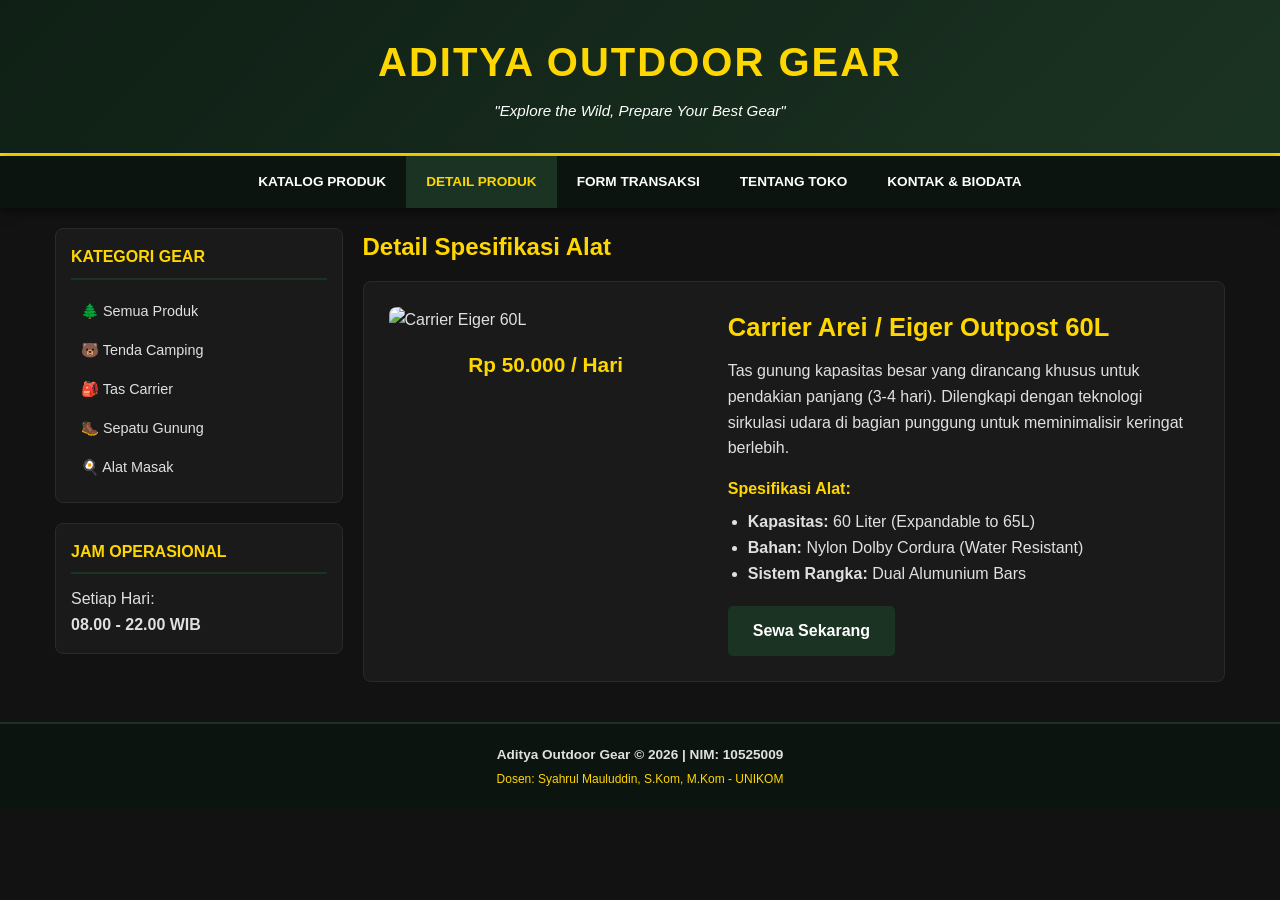
==== detail.html @ c986e5f4 "Add files via upload" ====
<!DOCTYPE html>
<html lang="id">
<head>
  <meta charset="UTF-8">
  <meta name="viewport" content="width=device-width, initial-scale=1.0">
  <title>Aditya Outdoor Gear - Detail Produk</title>
  <link rel="stylesheet" href="css/style.css">
</head>
<body>

  <!-- HEADER -->
  <header class="header">
    <div class="logo">
      <h1>ADITYA OUTDOOR GEAR</h1>
      <p><i>"Explore the Wild, Prepare Your Best Gear"</i></p>
    </div>
  </header>

  <!-- NAVBAR -->
  <nav class="navbar">
    <ul>
      <li><a href="index.html">KATALOG PRODUK</a></li>
      <li><a href="detail.html" class="active">DETAIL PRODUK</a></li>
      <li><a href="transaksi.html">FORM TRANSAKSI</a></li>
      <li><a href="tentang.html">TENTANG TOKO</a></li>
      <li><a href="kontak.html">KONTAK & BIODATA</a></li>
    </ul>
  </nav>

  <!-- CONTAINER -->
  <div class="container">
    
    <!-- SIDEBAR -->
    <aside class="sidebar">
      <div class="widget">
        <h3>KATEGORI GEAR</h3>
        <ul class="category-list">
          <li><a href="index.html">🌲 Semua Produk</a></li>
          <li><a href="index.html">🐻 Tenda Camping</a></li>
          <li><a href="index.html">🎒 Tas Carrier</a></li>
          <li><a href="index.html">🥾 Sepatu Gunung</a></li>
          <li><a href="index.html">🍳 Alat Masak</a></li>
        </ul>
      </div>

      <div class="widget">
        <h3>JAM OPERASIONAL</h3>
        <p>Setiap Hari:<br><strong>08.00 - 22.00 WIB</strong></p>
      </div>
    </aside>

    <!-- MAIN CONTENT -->
    <main class="main-content">
      <h2>Detail Spesifikasi Alat</h2>
      
      <div class="detail-card" style="background-color: #1a1a1a; padding: 25px; border-radius: 8px; border: 1px solid #2a2a2a; display: flex; gap: 25px; flex-wrap: wrap;">
        <div class="detail-img" style="flex: 1; min-width: 250px;">
          <img src="https://github.com/Bulee76/Web-UTS/blob/main/tas%20carrier.jpg?raw=true" alt="Carrier Eiger 60L" style="width: 100%; border-radius: 8px;">
          <p class="price" style="color: #FFD700; font-size: 1.3rem; font-weight: bold; text-align: center; margin-top: 15px;">Rp 50.000 / Hari</p>
        </div>

        <div class="detail-info" style="flex: 1.5; min-width: 280px;">
          <h3 style="color: #FFD700; font-size: 1.6rem; margin-bottom: 10px;">Carrier Arei / Eiger Outpost 60L</h3>
          <p style="margin-bottom: 15px;">Tas gunung kapasitas besar yang dirancang khusus untuk pendakian panjang (3-4 hari). Dilengkapi dengan teknologi sirkulasi udara di bagian punggung untuk meminimalisir keringat berlebih.</p>
          
          <h4 style="color: #FFD700; margin-bottom: 8px;">Spesifikasi Alat:</h4>
          <ul style="margin-left: 20px; margin-bottom: 20px;">
            <li><strong>Kapasitas:</strong> 60 Liter (Expandable to 65L)</li>
            <li><strong>Bahan:</strong> Nylon Dolby Cordura (Water Resistant)</li>
            <li><strong>Sistem Rangka:</strong> Dual Alumunium Bars</li>
          </ul>

          <a href="transaksi.html" class="btn-detail" style="display: inline-block; text-align: center; padding: 12px 25px; font-size: 1rem;">Sewa Sekarang</a>
        </div>
      </div>
    </main>

  </div>

  <!-- FOOTER -->
  <footer class="footer">
    <p><strong>Aditya Outdoor Gear © 2026 | NIM: 10525009</strong></p>
    <p class="dosen">Dosen: Syahrul Mauluddin, S.Kom, M.Kom - UNIKOM</p>
  </footer>

  <script src="js/script.js"></script>
</body>
</html>
---- css/style.css ----
/* =========================================
   ADITYA OUTDOOR GEAR - MAIN STYLE
   ========================================= */

/* 1. RESET & BASE STYLE */
* {
  margin: 0;
  padding: 0;
  box-sizing: border-box;
  font-family: 'Segoe UI', Tahoma, Geneva, Verdana, sans-serif;
}

body {
  background-color: #121212;
  color: #e0e0e0;
  line-height: 1.6;
}

a {
  text-decoration: none;
  color: inherit;
}

/* 2. HEADER */
.header {
  background: linear-gradient(135deg, #0f1f15 0%, #1b3322 100%);
  color: #FFD700;
  text-align: center;
  padding: 30px 20px;
  border-bottom: 3px solid #FFD700;
}

.header h1 {
  font-size: 2.5rem;
  letter-spacing: 2px;
  margin-bottom: 5px;
}

.header p {
  color: #ffffff;
  font-size: 0.95rem;
}

/* 3. NAVBAR */
.navbar {
  background-color: #0b140e;
  position: sticky;
  top: 0;
  z-index: 100;
  box-shadow: 0 4px 10px rgba(0, 0, 0, 0.5);
}

.navbar ul {
  display: flex;
  justify-content: center;
  list-style: none;
  flex-wrap: wrap;
}

.navbar a {
  display: block;
  padding: 15px 20px;
  color: #ffffff;
  font-weight: bold;
  font-size: 0.85rem;
  transition: all 0.3s ease;
}

.navbar a:hover,
.navbar a.active {
  background-color: #1b3322;
  color: #FFD700;
}

/* 4. LAYOUT CONTAINER */
.container {
  display: flex;
  max-width: 1200px;
  margin: 20px auto;
  padding: 0 15px;
  gap: 20px;
}

/* 5. SIDEBAR */
.sidebar {
  flex: 1;
  min-width: 250px;
}

.widget {
  background-color: #1a1a1a;
  border: 1px solid #2a2a2a;
  border-radius: 8px;
  padding: 15px;
  margin-bottom: 20px;
}

.widget h3 {
  color: #FFD700;
  font-size: 1rem;
  border-bottom: 2px solid #1b3322;
  padding-bottom: 8px;
  margin-bottom: 12px;
}

.search-box input {
  width: 100%;
  padding: 10px;
  border-radius: 5px;
  border: 1px solid #333;
  background-color: #262626;
  color: #fff;
  outline: none;
}

.search-box input:focus {
  border-color: #FFD700;
}

.category-list {
  list-style: none;
}

.category-list li {
  padding: 8px 10px;
  cursor: pointer;
  border-radius: 4px;
  transition: 0.2s;
  font-size: 0.9rem;
}

.category-list li:hover {
  background-color: #1b3322;
  color: #FFD700;
}

.social-links a {
  display: inline-block;
  background-color: #1b3322;
  color: #fff;
  padding: 6px 12px;
  border-radius: 4px;
  font-size: 0.8rem;
  margin-right: 5px;
  margin-top: 5px;
}

.social-links a:hover {
  background-color: #FFD700;
  color: #000;
}

/* 6. MAIN CONTENT & PRODUCT GRID */
.main-content {
  flex: 3;
}

.main-content h2 {
  color: #FFD700;
  margin-bottom: 15px;
  font-size: 1.5rem;
}

.product-grid {
  display: grid;
  grid-template-columns: repeat(auto-fill, minmax(220px, 1fr));
  gap: 20px;
}

.product-card {
  background-color: #1a1a1a;
  border: 1px solid #2a2a2a;
  border-radius: 8px;
  padding: 15px;
  text-align: center;
  display: flex;
  flex-direction: column;
  justify-content: space-between;
  transition: transform 0.3s ease, box-shadow 0.3s ease;
}

.product-card:hover {
  transform: translateY(-5px);
  box-shadow: 0 8px 20px rgba(0, 0, 0, 0.6);
  border-color: #FFD700;
}

.product-card img {
  width: 100%;
  height: 140px;
  object-fit: cover;
  border-radius: 6px;
  margin-bottom: 12px;
}

.product-card h3 {
  font-size: 1rem;
  color: #ffffff;
  margin-bottom: 5px;
}

.product-card .price {
  color: #FFD700;
  font-weight: bold;
  font-size: 0.9rem;
  margin-bottom: 12px;
}

.btn-detail {
  background-color: #1b3322;
  color: #ffffff;
  padding: 8px;
  border-radius: 5px;
  font-size: 0.85rem;
  font-weight: bold;
  transition: 0.2s;
}

.btn-detail:hover {
  background-color: #FFD700;
  color: #000000;
}

/* 7. FOOTER */
.footer {
  background-color: #0b140e;
  text-align: center;
  padding: 20px;
  margin-top: 40px;
  border-top: 2px solid #1b3322;
  font-size: 0.85rem;
}

.footer .dosen {
  color: #FFD700;
  font-size: 0.75rem;
  margin-top: 5px;
}

/* 8. RESPONSIVE DESIGN (Tampilan HP) */
@media (max-width: 768px) {
  .container {
    flex-direction: column;
  }
  
  .navbar ul {
    flex-direction: column;
    text-align: center;
  }
  
  .navbar a {
    padding: 10px;
  }
}
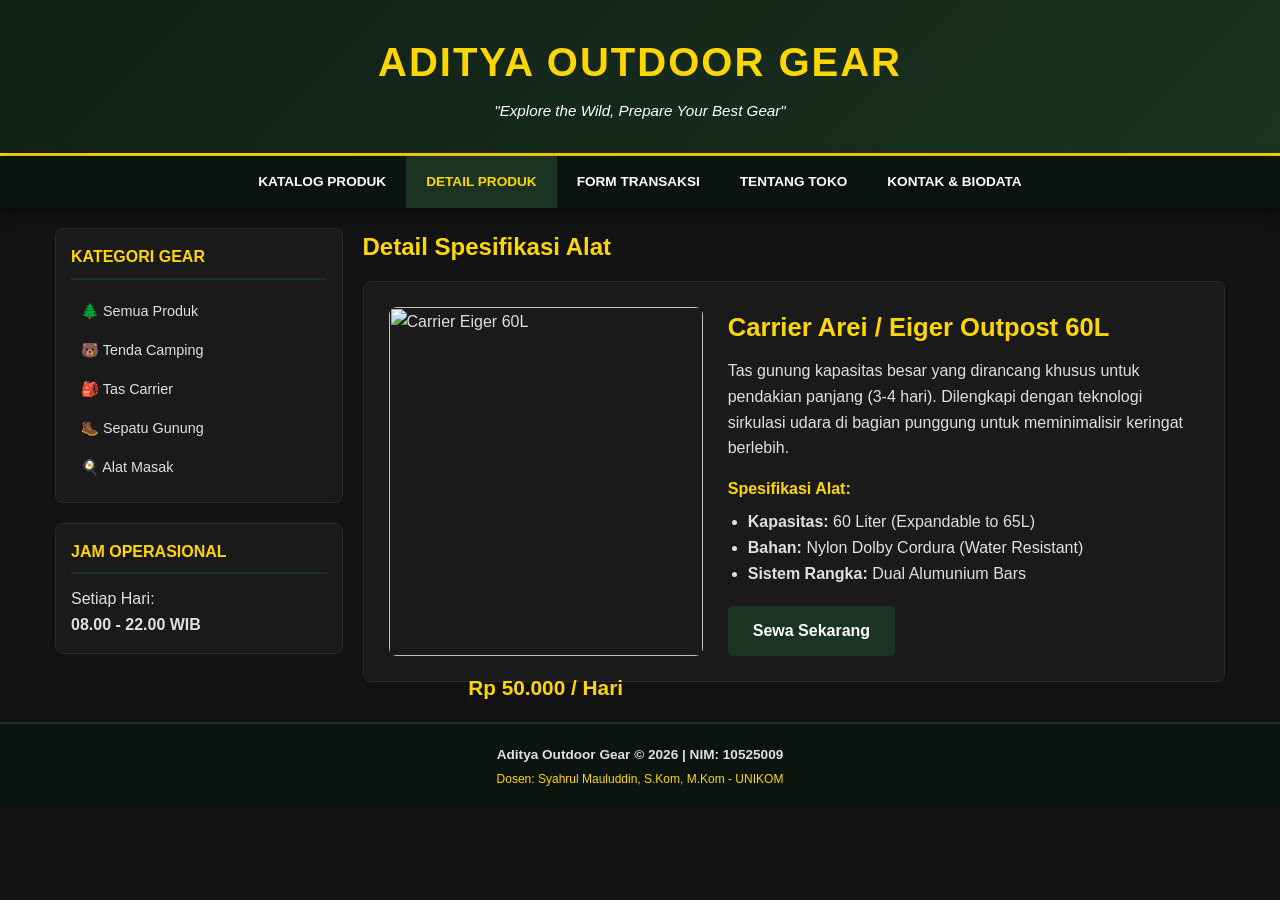
==== commit 742473cc: "Update detail.html" ====
--- a/detail.html
+++ b/detail.html
@@ -1,4 +1,3 @@
-<!DOCTYPE html>
 <html lang="id">
 <head>
   <meta charset="UTF-8">
@@ -8,7 +7,6 @@
 </head>
 <body>
 
-  <!-- HEADER -->
   <header class="header">
     <div class="logo">
       <h1>ADITYA OUTDOOR GEAR</h1>
@@ -16,7 +14,6 @@
     </div>
   </header>
 
-  <!-- NAVBAR -->
   <nav class="navbar">
     <ul>
       <li><a href="index.html">KATALOG PRODUK</a></li>
@@ -27,10 +24,8 @@
     </ul>
   </nav>
 
-  <!-- CONTAINER -->
   <div class="container">
-    
-    <!-- SIDEBAR -->
+
     <aside class="sidebar">
       <div class="widget">
         <h3>KATEGORI GEAR</h3>
@@ -49,7 +44,6 @@
       </div>
     </aside>
 
-    <!-- MAIN CONTENT -->
     <main class="main-content">
       <h2>Detail Spesifikasi Alat</h2>
       
@@ -77,7 +71,6 @@
 
   </div>
 
-  <!-- FOOTER -->
   <footer class="footer">
     <p><strong>Aditya Outdoor Gear © 2026 | NIM: 10525009</strong></p>
     <p class="dosen">Dosen: Syahrul Mauluddin, S.Kom, M.Kom - UNIKOM</p>
@@ -85,4 +78,4 @@
 
   <script src="js/script.js"></script>
 </body>
-</html>+</html>
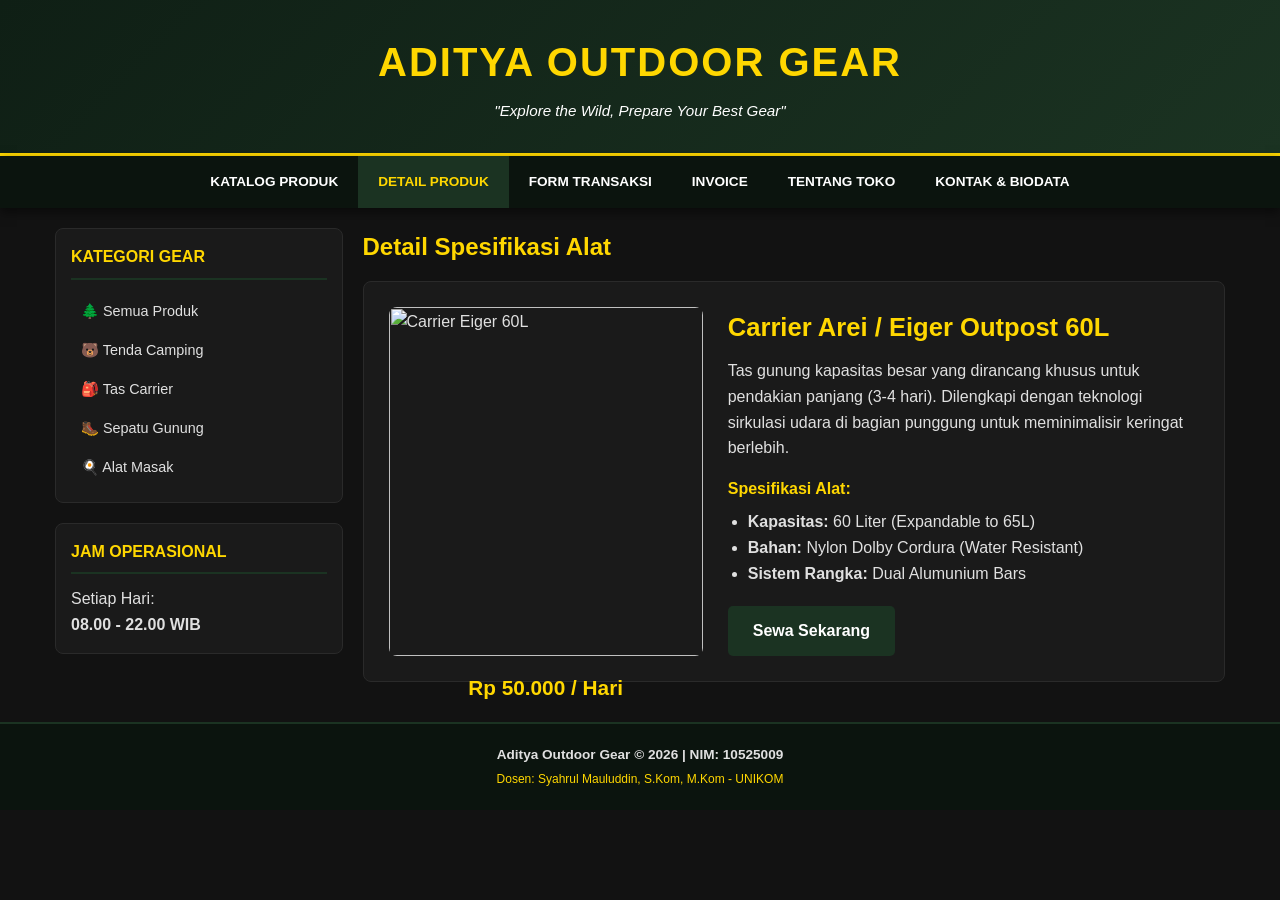
==== commit 13676a3c: "Update detail.html" ====
--- a/detail.html
+++ b/detail.html
@@ -19,6 +19,7 @@
       <li><a href="index.html">KATALOG PRODUK</a></li>
       <li><a href="detail.html" class="active">DETAIL PRODUK</a></li>
       <li><a href="transaksi.html">FORM TRANSAKSI</a></li>
+      <li><a href="invoice.html">INVOICE</a></li>
       <li><a href="tentang.html">TENTANG TOKO</a></li>
       <li><a href="kontak.html">KONTAK & BIODATA</a></li>
     </ul>
--- a/css/style.css
+++ b/css/style.css
@@ -1,8 +1,3 @@
-/* =========================================
-   ADITYA OUTDOOR GEAR - MAIN STYLE
-   ========================================= */
-
-/* 1. RESET & BASE STYLE */
 * {
   margin: 0;
   padding: 0;
@@ -21,7 +16,6 @@
   color: inherit;
 }
 
-/* 2. HEADER */
 .header {
   background: linear-gradient(135deg, #0f1f15 0%, #1b3322 100%);
   color: #FFD700;
@@ -41,7 +35,6 @@
   font-size: 0.95rem;
 }
 
-/* 3. NAVBAR */
 .navbar {
   background-color: #0b140e;
   position: sticky;
@@ -72,7 +65,6 @@
   color: #FFD700;
 }
 
-/* 4. LAYOUT CONTAINER */
 .container {
   display: flex;
   max-width: 1200px;
@@ -81,7 +73,6 @@
   gap: 20px;
 }
 
-/* 5. SIDEBAR */
 .sidebar {
   flex: 1;
   min-width: 250px;
@@ -150,7 +141,6 @@
   color: #000;
 }
 
-/* 6. MAIN CONTENT & PRODUCT GRID */
 .main-content {
   flex: 3;
 }
@@ -221,7 +211,6 @@
   color: #000000;
 }
 
-/* 7. FOOTER */
 .footer {
   background-color: #0b140e;
   text-align: center;
@@ -237,7 +226,6 @@
   margin-top: 5px;
 }
 
-/* 8. RESPONSIVE DESIGN (Tampilan HP) */
 @media (max-width: 768px) {
   .container {
     flex-direction: column;
@@ -251,4 +239,4 @@
   .navbar a {
     padding: 10px;
   }
-}+}
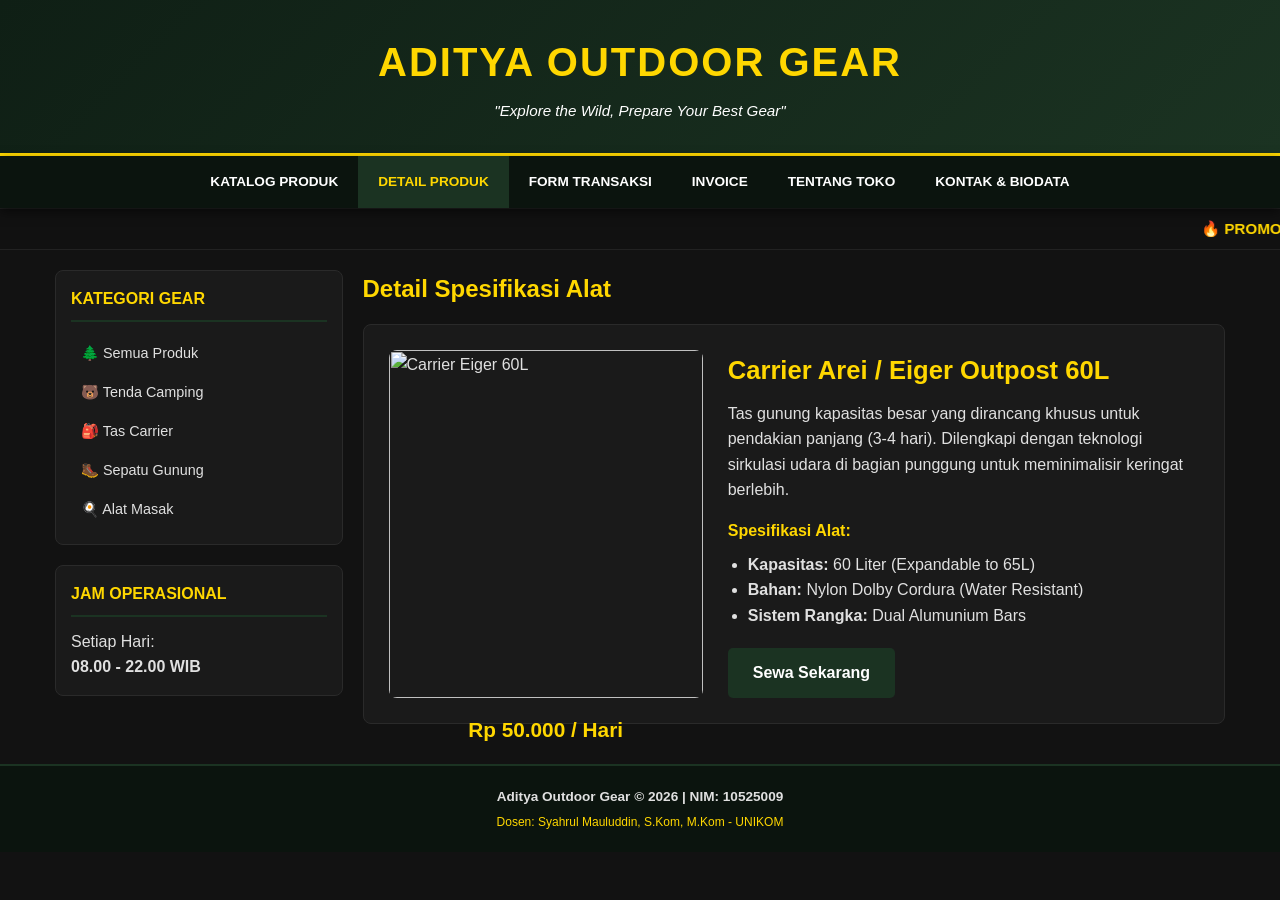
==== commit 9e9749ee: "Update detail.html" ====
--- a/detail.html
+++ b/detail.html
@@ -24,6 +24,12 @@
       <li><a href="kontak.html">KONTAK & BIODATA</a></li>
     </ul>
   </nav>
+
+  <div style="background: #111; padding: 8px 0; border-top: 1px solid #222; border-bottom: 1px solid #222; margin-bottom: 15px;">
+  <marquee behavior="scroll" direction="left" scrollamount="6" style="color: #FFD700; font-size: 0.95rem; font-weight: bold; font-family: sans-serif;">
+    🔥 PROMO SPECIAL SEWA ADITYA OUTDOOR GEAR: DISKON 10% UNTUK MAHASISWA UNIKOM! | BUKA SETIAP HARI 08.00 - 22.00 WIB | LOKASI: JL. DIPATI UKUR NO. 112 BANDUNG 🔥
+  </marquee>
+</div>
 
   <div class="container">
 
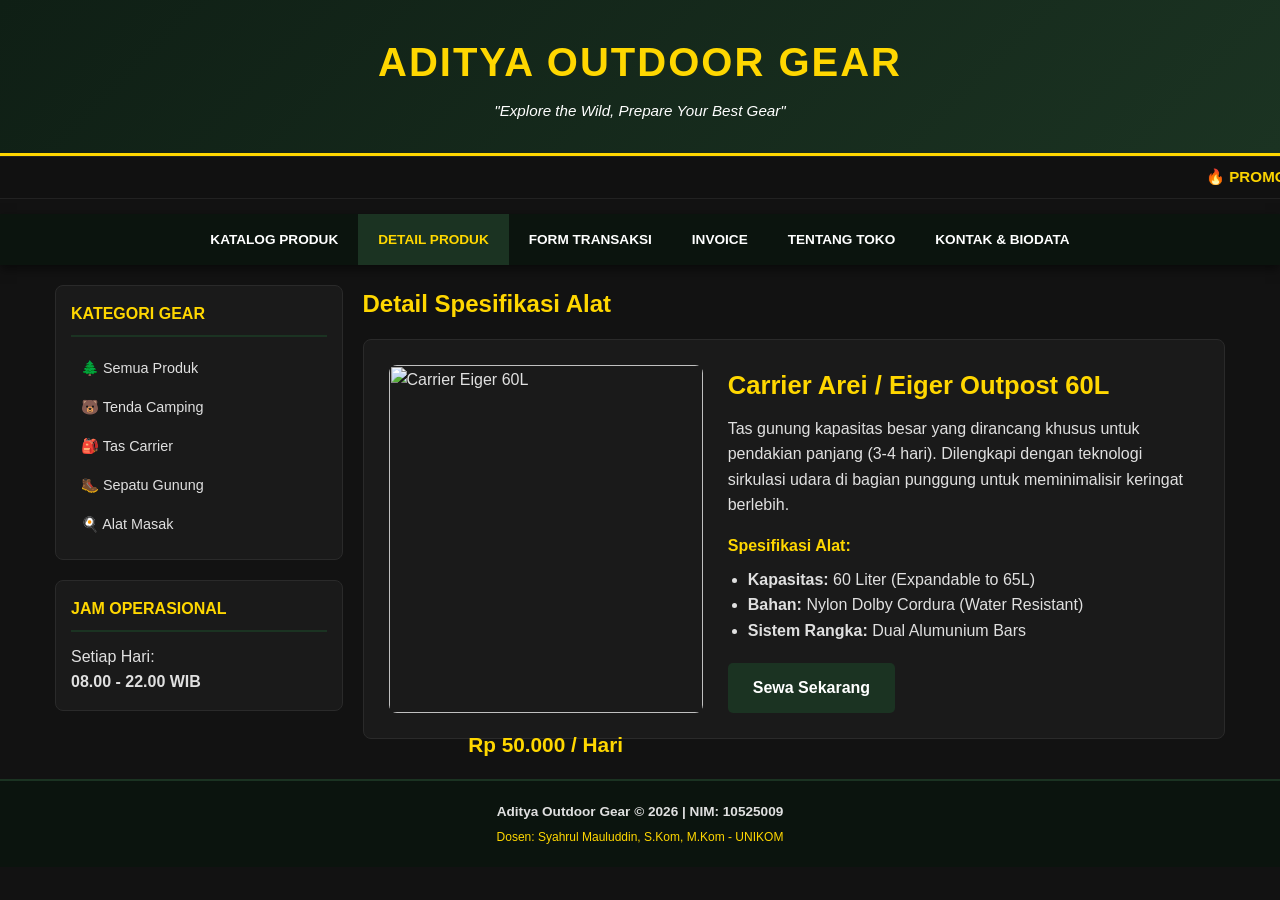
==== commit 599c370e: "Update detail.html" ====
--- a/detail.html
+++ b/detail.html
@@ -14,6 +14,12 @@
     </div>
   </header>
 
+  <div style="background: #111; padding: 8px 0; border-top: 1px solid #222; border-bottom: 1px solid #222; margin-bottom: 15px;">
+  <marquee behavior="scroll" direction="left" scrollamount="6" style="color: #FFD700; font-size: 0.95rem; font-weight: bold; font-family: sans-serif;">
+    🔥 PROMO SPECIAL SEWA ADITYA OUTDOOR GEAR: DISKON 10% UNTUK MAHASISWA UNIKOM! | BUKA SETIAP HARI 08.00 - 22.00 WIB | LOKASI: JL. DIPATI UKUR NO. 112 BANDUNG 🔥
+  </marquee>
+</div>
+
   <nav class="navbar">
     <ul>
       <li><a href="index.html">KATALOG PRODUK</a></li>
@@ -24,12 +30,6 @@
       <li><a href="kontak.html">KONTAK & BIODATA</a></li>
     </ul>
   </nav>
-
-  <div style="background: #111; padding: 8px 0; border-top: 1px solid #222; border-bottom: 1px solid #222; margin-bottom: 15px;">
-  <marquee behavior="scroll" direction="left" scrollamount="6" style="color: #FFD700; font-size: 0.95rem; font-weight: bold; font-family: sans-serif;">
-    🔥 PROMO SPECIAL SEWA ADITYA OUTDOOR GEAR: DISKON 10% UNTUK MAHASISWA UNIKOM! | BUKA SETIAP HARI 08.00 - 22.00 WIB | LOKASI: JL. DIPATI UKUR NO. 112 BANDUNG 🔥
-  </marquee>
-</div>
 
   <div class="container">
 
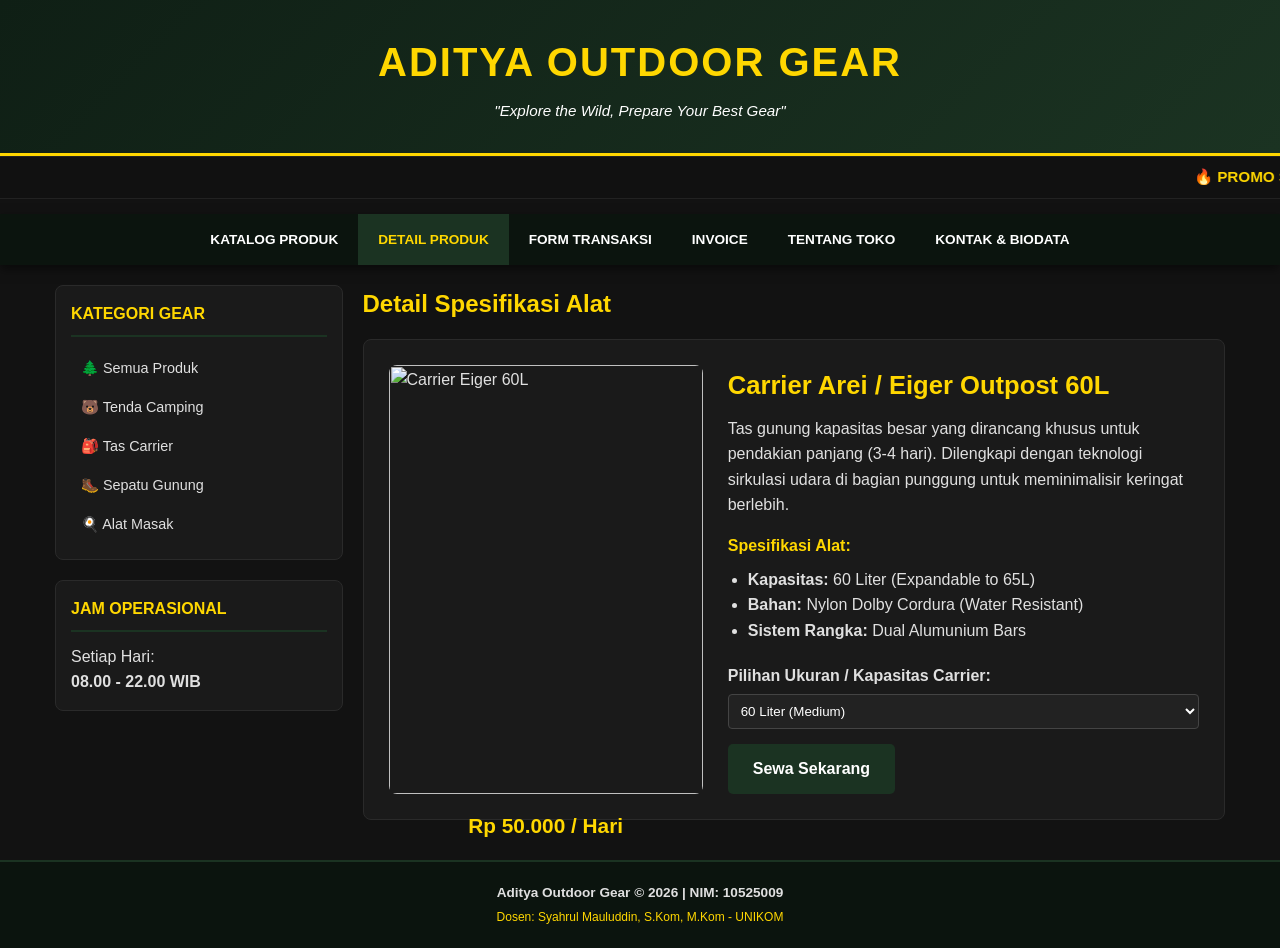
==== commit ab982465: "Update detail.html" ====
--- a/detail.html
+++ b/detail.html
@@ -71,6 +71,15 @@
             <li><strong>Sistem Rangka:</strong> Dual Alumunium Bars</li>
           </ul>
 
+         <div style="margin-bottom: 15px;">
+    <label style="display: block; margin-bottom: 5px; font-weight: bold;">Pilihan Ukuran / Kapasitas Carrier:</label>
+    <select style="padding: 8px; width: 100%; border-radius: 4px; background: #222; color: #fff; border: 1px solid #444;">
+    <option>60 Liter (Medium)</option>
+    <option>75 Liter (Large)</option>
+    <option>85 Liter (Extra Large)</option>
+    </select>
+          </div>
+          
           <a href="transaksi.html" class="btn-detail" style="display: inline-block; text-align: center; padding: 12px 25px; font-size: 1rem;">Sewa Sekarang</a>
         </div>
       </div>
